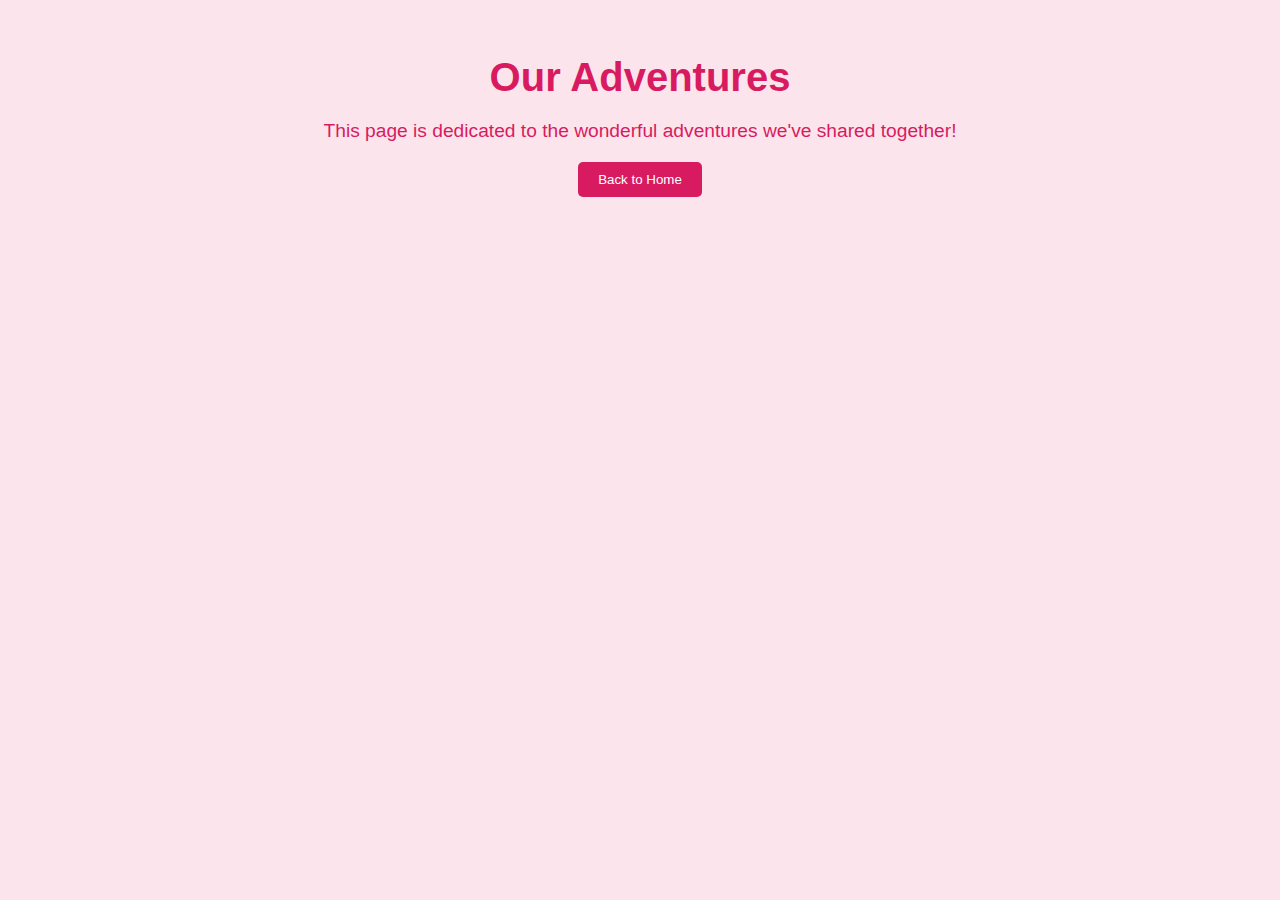
==== page2.html @ c82e55ef "Update page2.html" ====
<!DOCTYPE html>
<html lang="en">
<head>
    <meta charset="UTF-8">
    <meta name="viewport" content="width=device-width, initial-scale=1.0">
    <title>Our Adventures</title>
    <link rel="stylesheet" href="styles.css">
</head>
<body>
    <h1>Our Adventures</h1>
    <p>This page is dedicated to the wonderful adventures we've shared together!</p>
    <button onclick="navigateTo('index.html')">Back to Home</button>

    <script>
        function navigateTo(page) {
            window.location.href = page;
        }
    </script>
</body>
</html>
---- styles.css ----
body {
    font-family: 'Arial', sans-serif;
    text-align: center;
    padding: 20px;
    background-color: #fce4ec;
    color: #d81b60;
}

h1 {
    font-size: 2.5em;
    margin-bottom: 20px;
}

p {
    font-size: 1.2em;
    margin: 10px 0;
}

button {
    margin: 10px;
    padding: 10px 20px;
    background-color: #d81b60;
    color: white;
    border: none;
    border-radius: 5px;
    cursor: pointer;
}

button:hover {
    background-color: #c2185b;
}
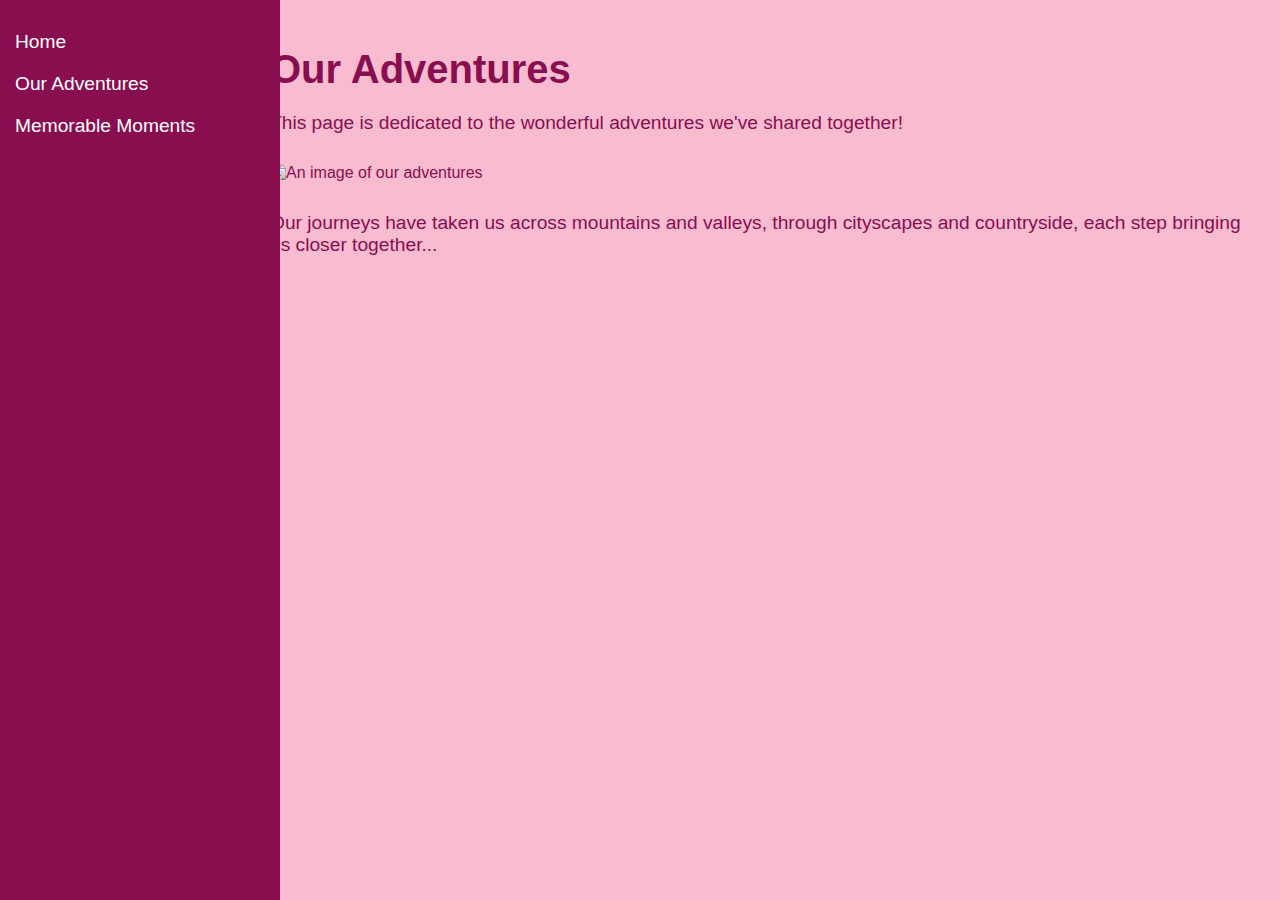
==== commit 3d6afa20: "Update page2.html" ====
--- a/page2.html
+++ b/page2.html
@@ -7,14 +7,21 @@
     <link rel="stylesheet" href="styles.css">
 </head>
 <body>
-    <h1>Our Adventures</h1>
-    <p>This page is dedicated to the wonderful adventures we've shared together!</p>
-    <button onclick="navigateTo('index.html')">Back to Home</button>
-
-    <script>
-        function navigateTo(page) {
-            window.location.href = page;
-        }
-    </script>
+    <div class="container">
+        <nav class="sidebar">
+            <ul>
+                <li><a href="index.html">Home</a></li>
+                <li><a href="page2.html">Our Adventures</a></li>
+                <li><a href="page3.html">Memorable Moments</a></li>
+            </ul>
+        </nav>
+        <main class="content">
+            <h1>Our Adventures</h1>
+            <p>This page is dedicated to the wonderful adventures we've shared together!</p>
+            <img src="adventure.jpg" alt="An image of our adventures" style="width:300px;height:auto;">
+            <p>Our journeys have taken us across mountains and valleys, through cityscapes and countryside, each step bringing us closer together...</p>
+        </main>
+    </div>
+    <script src="scripts.js"></script>
 </body>
 </html>
--- a/styles.css
+++ b/styles.css
@@ -1,9 +1,47 @@
 body {
     font-family: 'Arial', sans-serif;
-    text-align: center;
+    margin: 0;
+    padding: 0;
+    background-color: #f8bbd0;
+    color: #880e4f;
+}
+
+.container {
+    display: flex;
+}
+
+.sidebar {
+    width: 250px;
+    background-color: #880e4f;
+    padding: 15px;
+    color: white;
+    height: 100vh;
+    position: fixed;
+}
+
+.sidebar ul {
+    list-style-type: none;
+    padding: 0;
+}
+
+.sidebar ul li {
+    margin-bottom: 20px;
+}
+
+.sidebar ul li a {
+    text-decoration: none;
+    color: white;
+    font-size: 1.2em;
+}
+
+.sidebar ul li a:hover {
+    text-decoration: underline;
+}
+
+.content {
+    margin-left: 250px;
     padding: 20px;
-    background-color: #fce4ec;
-    color: #d81b60;
+    flex-grow: 1;
 }
 
 h1 {
@@ -16,16 +54,6 @@
     margin: 10px 0;
 }
 
-button {
-    margin: 10px;
-    padding: 10px 20px;
-    background-color: #d81b60;
-    color: white;
-    border: none;
-    border-radius: 5px;
-    cursor: pointer;
+img {
+    margin: 20px 0;
 }
-
-button:hover {
-    background-color: #c2185b;
-}
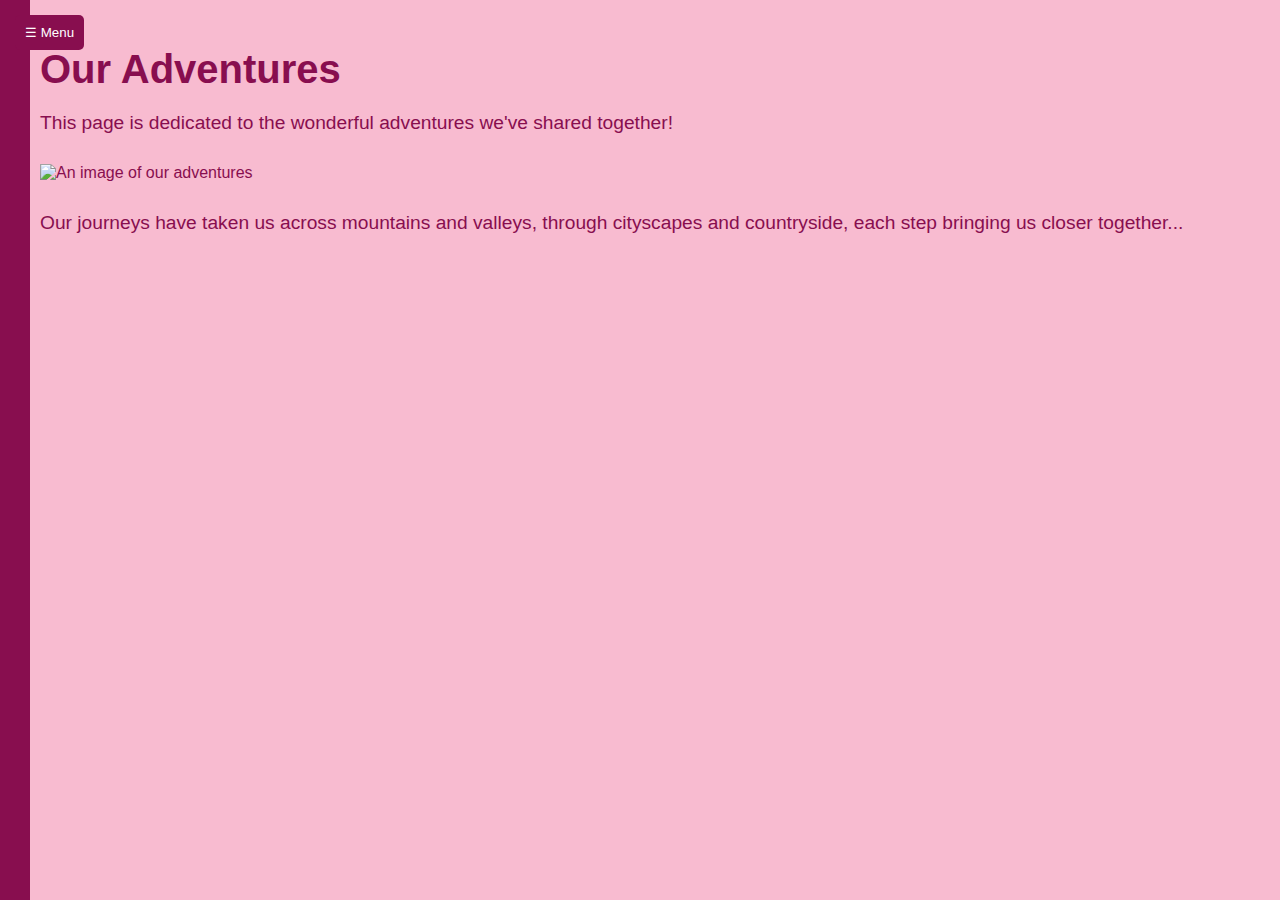
==== commit 8cc37818: "Update page2.html" ====
--- a/page2.html
+++ b/page2.html
@@ -8,7 +8,8 @@
 </head>
 <body>
     <div class="container">
-        <nav class="sidebar">
+        <button class="toggle-btn" onclick="toggleSidebar()">☰ Menu</button>
+        <nav id="sidebar" class="sidebar">
             <ul>
                 <li><a href="index.html">Home</a></li>
                 <li><a href="page2.html">Our Adventures</a></li>
--- a/styles.css
+++ b/styles.css
@@ -10,6 +10,24 @@
     display: flex;
 }
 
+.toggle-btn {
+    position: fixed;
+    top: 15px;
+    left: 15px;
+    background-color: #880e4f;
+    color: white;
+    padding: 10px;
+    border: none;
+    border-radius: 5px;
+    cursor: pointer;
+    z-index: 2; /* Ensure the button is always above other content */
+    transition: left 0.3s; /* Animate the position change */
+}
+
+.sidebar.show + .toggle-btn {
+    left: 265px; /* Move the button to the right when the sidebar is visible */
+}
+
 .sidebar {
     width: 250px;
     background-color: #880e4f;
@@ -17,6 +35,13 @@
     color: white;
     height: 100vh;
     position: fixed;
+    left: -250px;
+    top: 0;
+    transition: left 0.3s;
+}
+
+.sidebar.show {
+    left: 0;
 }
 
 .sidebar ul {
@@ -39,7 +64,7 @@
 }
 
 .content {
-    margin-left: 250px;
+    margin-left: 20px;
     padding: 20px;
     flex-grow: 1;
 }
